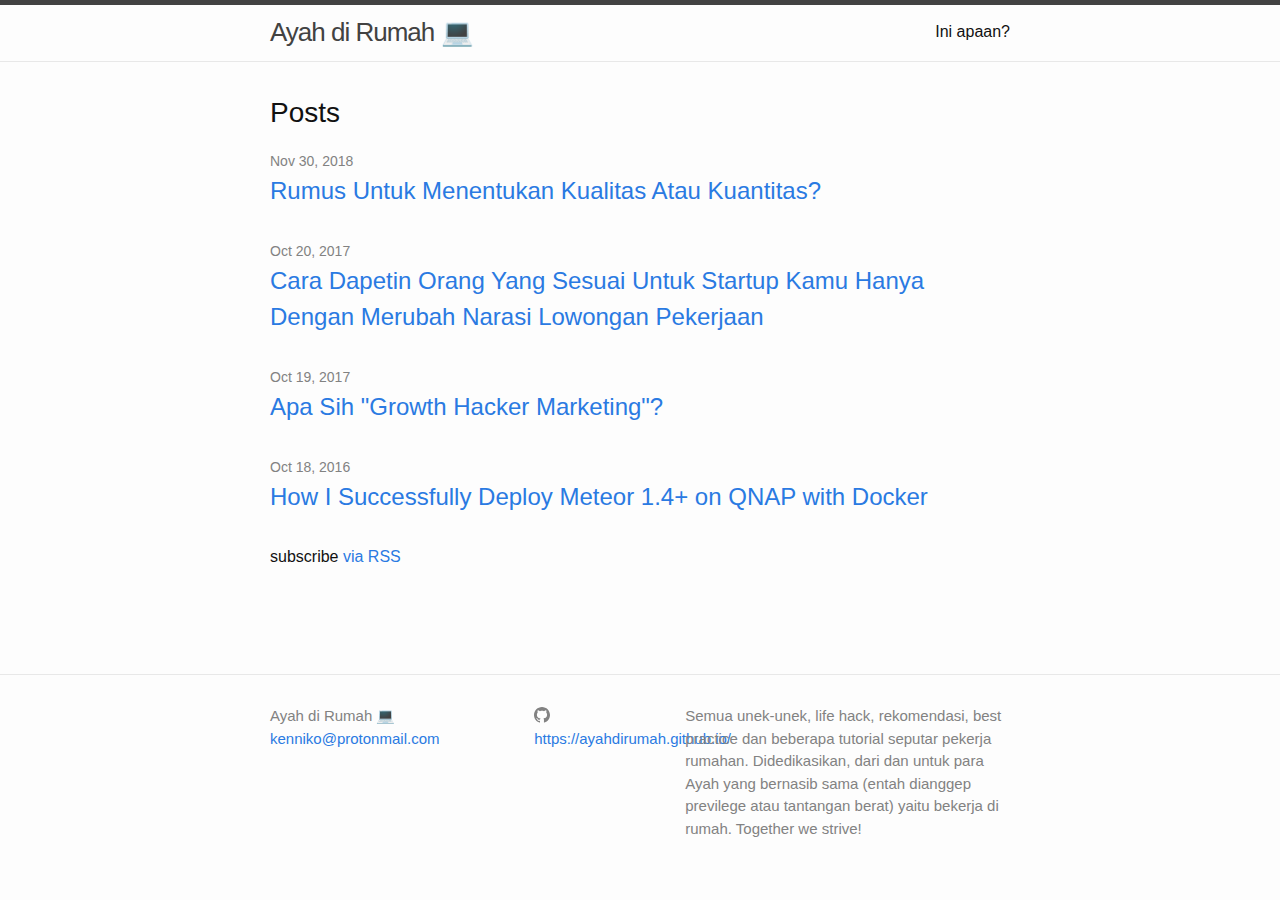
==== index.html @ 4c383302 "init" ====
<!DOCTYPE html>
<html lang="en"><head>
  <meta charset="utf-8">
  <meta http-equiv="X-UA-Compatible" content="IE=edge">
  <meta name="viewport" content="width=device-width, initial-scale=1"><!-- Begin Jekyll SEO tag v2.5.0 -->
<title>Ayah di Rumah 💻 | Semua unek-unek, life hack, rekomendasi, best practice dan beberapa tutorial seputar pekerja rumahan. Didedikasikan, dari dan untuk para Ayah yang bernasib sama (entah dianggep previlege atau tantangan berat) yaitu bekerja di rumah. Together we strive!</title>
<meta name="generator" content="Jekyll v3.8.5" />
<meta property="og:title" content="Ayah di Rumah 💻" />
<meta property="og:locale" content="en_US" />
<meta name="description" content="Semua unek-unek, life hack, rekomendasi, best practice dan beberapa tutorial seputar pekerja rumahan. Didedikasikan, dari dan untuk para Ayah yang bernasib sama (entah dianggep previlege atau tantangan berat) yaitu bekerja di rumah. Together we strive!" />
<meta property="og:description" content="Semua unek-unek, life hack, rekomendasi, best practice dan beberapa tutorial seputar pekerja rumahan. Didedikasikan, dari dan untuk para Ayah yang bernasib sama (entah dianggep previlege atau tantangan berat) yaitu bekerja di rumah. Together we strive!" />
<link rel="canonical" href="ayahdirumah.github.io/" />
<meta property="og:url" content="ayahdirumah.github.io/" />
<meta property="og:site_name" content="Ayah di Rumah 💻" />
<script type="application/ld+json">
{"url":"ayahdirumah.github.io/","headline":"Ayah di Rumah 💻","name":"Ayah di Rumah 💻","description":"Semua unek-unek, life hack, rekomendasi, best practice dan beberapa tutorial seputar pekerja rumahan. Didedikasikan, dari dan untuk para Ayah yang bernasib sama (entah dianggep previlege atau tantangan berat) yaitu bekerja di rumah. Together we strive!","@type":"WebSite","@context":"http://schema.org"}</script>
<!-- End Jekyll SEO tag -->
<link rel="stylesheet" href="/assets/main.css"><link type="application/atom+xml" rel="alternate" href="ayahdirumah.github.io/feed.xml" title="Ayah di Rumah 💻" /></head>
<body><header class="site-header" role="banner">

  <div class="wrapper"><a class="site-title" rel="author" href="/">Ayah di Rumah 💻</a><nav class="site-nav">
        <input type="checkbox" id="nav-trigger" class="nav-trigger" />
        <label for="nav-trigger">
          <span class="menu-icon">
            <svg viewBox="0 0 18 15" width="18px" height="15px">
              <path d="M18,1.484c0,0.82-0.665,1.484-1.484,1.484H1.484C0.665,2.969,0,2.304,0,1.484l0,0C0,0.665,0.665,0,1.484,0 h15.032C17.335,0,18,0.665,18,1.484L18,1.484z M18,7.516C18,8.335,17.335,9,16.516,9H1.484C0.665,9,0,8.335,0,7.516l0,0 c0-0.82,0.665-1.484,1.484-1.484h15.032C17.335,6.031,18,6.696,18,7.516L18,7.516z M18,13.516C18,14.335,17.335,15,16.516,15H1.484 C0.665,15,0,14.335,0,13.516l0,0c0-0.82,0.665-1.483,1.484-1.483h15.032C17.335,12.031,18,12.695,18,13.516L18,13.516z"/>
            </svg>
          </span>
        </label>

        <div class="trigger"><a class="page-link" href="/about/">Ini apaan?</a></div>
      </nav></div>
</header>
<main class="page-content" aria-label="Content">
      <div class="wrapper">
        <div class="home">
<h2 class="post-list-heading">Posts</h2>
    <ul class="post-list"><li><span class="post-meta">Nov 30, 2018</span>
        <h3>
          <a class="post-link" href="/saran/prinsip/2018/11/30/rumurs-untuk-menentukan-kualitas-atau-kuantitas.html">
            Rumus Untuk Menentukan Kualitas Atau Kuantitas?
          </a>
        </h3></li><li><span class="post-meta">Oct 20, 2017</span>
        <h3>
          <a class="post-link" href="/startup/2017/10/20/cara-dapetin-orang-yang-sesuai-untuk-startup-kamu-hanya-dengan-merubah-narasi-lowongan-pekerjaan.html">
            Cara Dapetin Orang Yang Sesuai Untuk Startup Kamu Hanya Dengan Merubah Narasi Lowongan Pekerjaan
          </a>
        </h3></li><li><span class="post-meta">Oct 19, 2017</span>
        <h3>
          <a class="post-link" href="/startup/2017/10/19/apa-sih-growth-hacker-marketing.html">
            Apa Sih &quot;Growth Hacker Marketing&quot;?
          </a>
        </h3></li><li><span class="post-meta">Oct 18, 2016</span>
        <h3>
          <a class="post-link" href="/tutorial/meteor/2016/10/18/how-i-successfully-deploy-meteor14-on-qnap-with-docker.html">
            How I Successfully Deploy Meteor 1.4+ on QNAP with Docker
          </a>
        </h3></li></ul>

    <p class="rss-subscribe">subscribe <a href="/feed.xml">via RSS</a></p></div>

      </div>
    </main><footer class="site-footer h-card">
  <data class="u-url" href="/"></data>

  <div class="wrapper">

    <!-- <h2 class="footer-heading">Ayah di Rumah 💻</h2> -->

    <div class="footer-col-wrapper">
      <div class="footer-col footer-col-1">
        <ul class="contact-list">
          <li class="p-name">Ayah di Rumah 💻</li><li><a class="u-email" href="mailto:kenniko@protonmail.com">kenniko@protonmail.com</a></li></ul>
      </div>

      <div class="footer-col footer-col-2"><ul class="social-media-list"><li><a href="https://github.com/https%3A%2F%2Fayahdirumah.github.io%2F"><svg class="svg-icon"><use xlink:href="/assets/minima-social-icons.svg#github"></use></svg> <span class="username">https://ayahdirumah.github.io/</span></a></li></ul>
</div>

      <div class="footer-col footer-col-3">
        <p>Semua unek-unek, life hack, rekomendasi, best practice dan beberapa tutorial seputar pekerja rumahan. Didedikasikan, dari dan untuk para Ayah yang bernasib sama (entah dianggep previlege atau tantangan berat) yaitu bekerja di rumah. Together we strive!</p>
      </div>
    </div>

  </div>

</footer>
</body>

</html>
---- assets/main.css ----
/**
 * Reset some basic elements
 */
body, h1, h2, h3, h4, h5, h6,
p, blockquote, pre, hr,
dl, dd, ol, ul, figure {
  margin: 0;
  padding: 0; }

/**
 * Basic styling
 */
body {
  font: 400 16px/1.5 -apple-system, BlinkMacSystemFont, "Segoe UI", Roboto, Helvetica, Arial, sans-serif, "Apple Color Emoji", "Segoe UI Emoji", "Segoe UI Symbol";
  color: #111;
  background-color: #fdfdfd;
  -webkit-text-size-adjust: 100%;
  -webkit-font-feature-settings: "kern" 1;
  -moz-font-feature-settings: "kern" 1;
  -o-font-feature-settings: "kern" 1;
  font-feature-settings: "kern" 1;
  font-kerning: normal;
  display: flex;
  min-height: 100vh;
  flex-direction: column; }

/**
 * Set `margin-bottom` to maintain vertical rhythm
 */
h1, h2, h3, h4, h5, h6,
p, blockquote, pre,
ul, ol, dl, figure,
.highlight {
  margin-bottom: 15px; }

/**
 * `main` element
 */
main {
  display: block;
  /* Default value of `display` of `main` element is 'inline' in IE 11. */ }

/**
 * Images
 */
img {
  max-width: 100%;
  vertical-align: middle; }

/**
 * Figures
 */
figure > img {
  display: block; }

figcaption {
  font-size: 14px; }

/**
 * Lists
 */
ul, ol {
  margin-left: 30px; }

li > ul,
li > ol {
  margin-bottom: 0; }

/**
 * Headings
 */
h1, h2, h3, h4, h5, h6 {
  font-weight: 400; }

/**
 * Links
 */
a {
  color: #2a7ae2;
  text-decoration: none; }
  a:visited {
    color: #1756a9; }
  a:hover {
    color: #111;
    text-decoration: underline; }
  .social-media-list a:hover {
    text-decoration: none; }
    .social-media-list a:hover .username {
      text-decoration: underline; }

/**
 * Blockquotes
 */
blockquote {
  color: #828282;
  border-left: 4px solid #e8e8e8;
  padding-left: 15px;
  font-size: 18px;
  letter-spacing: -1px;
  font-style: italic; }
  blockquote > :last-child {
    margin-bottom: 0; }

/**
 * Code formatting
 */
pre,
code {
  font-size: 15px;
  border: 1px solid #e8e8e8;
  border-radius: 3px;
  background-color: #eef; }

code {
  padding: 1px 5px; }

pre {
  padding: 8px 12px;
  overflow-x: auto; }
  pre > code {
    border: 0;
    padding-right: 0;
    padding-left: 0; }

/**
 * Wrapper
 */
.wrapper {
  max-width: -webkit-calc(800px - (30px * 2));
  max-width: calc(800px - (30px * 2));
  margin-right: auto;
  margin-left: auto;
  padding-right: 30px;
  padding-left: 30px; }
  @media screen and (max-width: 800px) {
    .wrapper {
      max-width: -webkit-calc(800px - (30px));
      max-width: calc(800px - (30px));
      padding-right: 15px;
      padding-left: 15px; } }

/**
 * Clearfix
 */
.wrapper:after, .footer-col-wrapper:after {
  content: "";
  display: table;
  clear: both; }

/**
 * Icons
 */
.svg-icon {
  width: 16px;
  height: 16px;
  display: inline-block;
  fill: #828282;
  padding-right: 5px;
  vertical-align: text-top; }

.social-media-list li + li {
  padding-top: 5px; }

/**
 * Tables
 */
table {
  margin-bottom: 30px;
  width: 100%;
  text-align: left;
  color: #3f3f3f;
  border-collapse: collapse;
  border: 1px solid #e8e8e8; }
  table tr:nth-child(even) {
    background-color: #f7f7f7; }
  table th, table td {
    padding: 10px 15px; }
  table th {
    background-color: #f0f0f0;
    border: 1px solid #dedede;
    border-bottom-color: #c9c9c9; }
  table td {
    border: 1px solid #e8e8e8; }

/**
 * Site header
 */
.site-header {
  border-top: 5px solid #424242;
  border-bottom: 1px solid #e8e8e8;
  min-height: 55.95px;
  position: relative; }

.site-title {
  font-size: 26px;
  font-weight: 300;
  line-height: 54px;
  letter-spacing: -1px;
  margin-bottom: 0;
  float: left; }
  .site-title, .site-title:visited {
    color: #424242; }

.site-nav {
  float: right;
  line-height: 54px; }
  .site-nav .nav-trigger {
    display: none; }
  .site-nav .menu-icon {
    display: none; }
  .site-nav .page-link {
    color: #111;
    line-height: 1.5; }
    .site-nav .page-link:not(:last-child) {
      margin-right: 20px; }
  @media screen and (max-width: 600px) {
    .site-nav {
      position: absolute;
      top: 9px;
      right: 15px;
      background-color: #fdfdfd;
      border: 1px solid #e8e8e8;
      border-radius: 5px;
      text-align: right; }
      .site-nav label[for="nav-trigger"] {
        display: block;
        float: right;
        width: 36px;
        height: 36px;
        z-index: 2;
        cursor: pointer; }
      .site-nav .menu-icon {
        display: block;
        float: right;
        width: 36px;
        height: 26px;
        line-height: 0;
        padding-top: 10px;
        text-align: center; }
        .site-nav .menu-icon > svg {
          fill: #424242; }
      .site-nav input ~ .trigger {
        clear: both;
        display: none; }
      .site-nav input:checked ~ .trigger {
        display: block;
        padding-bottom: 5px; }
      .site-nav .page-link {
        display: block;
        padding: 5px 10px;
        margin-left: 20px; }
        .site-nav .page-link:not(:last-child) {
          margin-right: 0; } }

/**
 * Site footer
 */
.site-footer {
  border-top: 1px solid #e8e8e8;
  padding: 30px 0; }

.footer-heading {
  font-size: 18px;
  margin-bottom: 15px; }

.contact-list,
.social-media-list {
  list-style: none;
  margin-left: 0; }

.footer-col-wrapper {
  font-size: 15px;
  color: #828282;
  margin-left: -15px; }

.footer-col {
  float: left;
  margin-bottom: 15px;
  padding-left: 15px; }

.footer-col-1 {
  width: -webkit-calc(35% - (30px / 2));
  width: calc(35% - (30px / 2)); }

.footer-col-2 {
  width: -webkit-calc(20% - (30px / 2));
  width: calc(20% - (30px / 2)); }

.footer-col-3 {
  width: -webkit-calc(45% - (30px / 2));
  width: calc(45% - (30px / 2)); }

@media screen and (max-width: 800px) {
  .footer-col-1,
  .footer-col-2 {
    width: -webkit-calc(50% - (30px / 2));
    width: calc(50% - (30px / 2)); }

  .footer-col-3 {
    width: -webkit-calc(100% - (30px / 2));
    width: calc(100% - (30px / 2)); } }
@media screen and (max-width: 600px) {
  .footer-col {
    float: none;
    width: -webkit-calc(100% - (30px / 2));
    width: calc(100% - (30px / 2)); } }
/**
 * Page content
 */
.page-content {
  padding: 30px 0;
  flex: 1; }

.page-heading {
  font-size: 32px; }

.post-list-heading {
  font-size: 28px; }

.post-list {
  margin-left: 0;
  list-style: none; }
  .post-list > li {
    margin-bottom: 30px; }

.post-meta {
  font-size: 14px;
  color: #828282; }

.post-link {
  display: block;
  font-size: 24px; }

/**
 * Posts
 */
.post-header {
  margin-bottom: 30px; }

.post-title {
  font-size: 42px;
  letter-spacing: -1px;
  line-height: 1; }
  @media screen and (max-width: 800px) {
    .post-title {
      font-size: 36px; } }

.post-content {
  margin-bottom: 30px; }
  .post-content h2 {
    font-size: 32px; }
    @media screen and (max-width: 800px) {
      .post-content h2 {
        font-size: 28px; } }
  .post-content h3 {
    font-size: 26px; }
    @media screen and (max-width: 800px) {
      .post-content h3 {
        font-size: 22px; } }
  .post-content h4 {
    font-size: 20px; }
    @media screen and (max-width: 800px) {
      .post-content h4 {
        font-size: 18px; } }

/**
 * Syntax highlighting styles
 */
.highlight {
  background: #fff; }
  .highlighter-rouge .highlight {
    background: #eef; }
  .highlight .c {
    color: #998;
    font-style: italic; }
  .highlight .err {
    color: #a61717;
    background-color: #e3d2d2; }
  .highlight .k {
    font-weight: bold; }
  .highlight .o {
    font-weight: bold; }
  .highlight .cm {
    color: #998;
    font-style: italic; }
  .highlight .cp {
    color: #999;
    font-weight: bold; }
  .highlight .c1 {
    color: #998;
    font-style: italic; }
  .highlight .cs {
    color: #999;
    font-weight: bold;
    font-style: italic; }
  .highlight .gd {
    color: #000;
    background-color: #fdd; }
  .highlight .gd .x {
    color: #000;
    background-color: #faa; }
  .highlight .ge {
    font-style: italic; }
  .highlight .gr {
    color: #a00; }
  .highlight .gh {
    color: #999; }
  .highlight .gi {
    color: #000;
    background-color: #dfd; }
  .highlight .gi .x {
    color: #000;
    background-color: #afa; }
  .highlight .go {
    color: #888; }
  .highlight .gp {
    color: #555; }
  .highlight .gs {
    font-weight: bold; }
  .highlight .gu {
    color: #aaa; }
  .highlight .gt {
    color: #a00; }
  .highlight .kc {
    font-weight: bold; }
  .highlight .kd {
    font-weight: bold; }
  .highlight .kp {
    font-weight: bold; }
  .highlight .kr {
    font-weight: bold; }
  .highlight .kt {
    color: #458;
    font-weight: bold; }
  .highlight .m {
    color: #099; }
  .highlight .s {
    color: #d14; }
  .highlight .na {
    color: #008080; }
  .highlight .nb {
    color: #0086B3; }
  .highlight .nc {
    color: #458;
    font-weight: bold; }
  .highlight .no {
    color: #008080; }
  .highlight .ni {
    color: #800080; }
  .highlight .ne {
    color: #900;
    font-weight: bold; }
  .highlight .nf {
    color: #900;
    font-weight: bold; }
  .highlight .nn {
    color: #555; }
  .highlight .nt {
    color: #000080; }
  .highlight .nv {
    color: #008080; }
  .highlight .ow {
    font-weight: bold; }
  .highlight .w {
    color: #bbb; }
  .highlight .mf {
    color: #099; }
  .highlight .mh {
    color: #099; }
  .highlight .mi {
    color: #099; }
  .highlight .mo {
    color: #099; }
  .highlight .sb {
    color: #d14; }
  .highlight .sc {
    color: #d14; }
  .highlight .sd {
    color: #d14; }
  .highlight .s2 {
    color: #d14; }
  .highlight .se {
    color: #d14; }
  .highlight .sh {
    color: #d14; }
  .highlight .si {
    color: #d14; }
  .highlight .sx {
    color: #d14; }
  .highlight .sr {
    color: #009926; }
  .highlight .s1 {
    color: #d14; }
  .highlight .ss {
    color: #990073; }
  .highlight .bp {
    color: #999; }
  .highlight .vc {
    color: #008080; }
  .highlight .vg {
    color: #008080; }
  .highlight .vi {
    color: #008080; }
  .highlight .il {
    color: #099; }
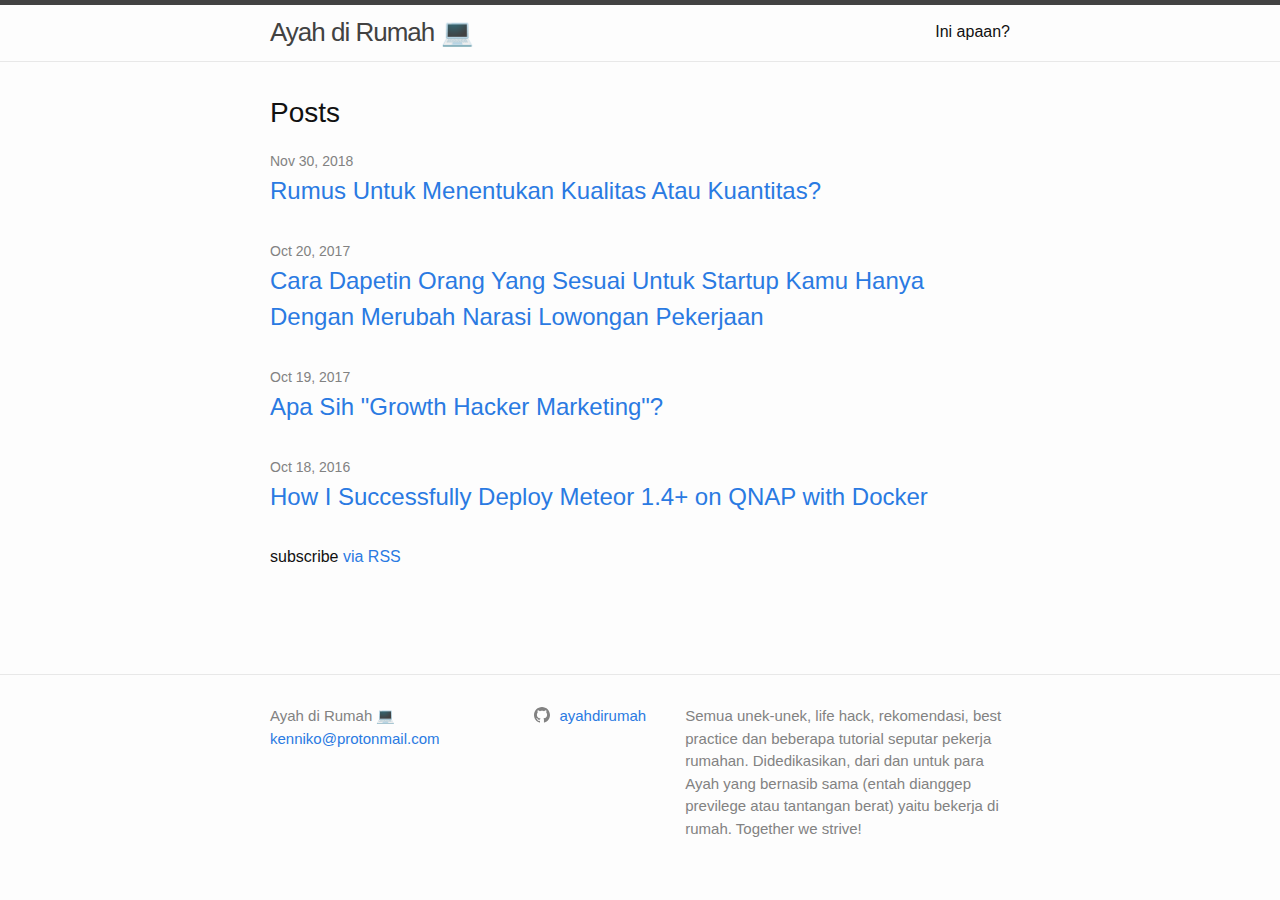
==== commit 5578dbd9: "init 02" ====
--- a/index.html
+++ b/index.html
@@ -73,7 +73,7 @@
           <li class="p-name">Ayah di Rumah 💻</li><li><a class="u-email" href="mailto:kenniko@protonmail.com">kenniko@protonmail.com</a></li></ul>
       </div>
 
-      <div class="footer-col footer-col-2"><ul class="social-media-list"><li><a href="https://github.com/https%3A%2F%2Fayahdirumah.github.io%2F"><svg class="svg-icon"><use xlink:href="/assets/minima-social-icons.svg#github"></use></svg> <span class="username">https://ayahdirumah.github.io/</span></a></li></ul>
+      <div class="footer-col footer-col-2"><ul class="social-media-list"><li><a href="https://github.com/ayahdirumah"><svg class="svg-icon"><use xlink:href="/assets/minima-social-icons.svg#github"></use></svg> <span class="username">ayahdirumah</span></a></li></ul>
 </div>
 
       <div class="footer-col footer-col-3">
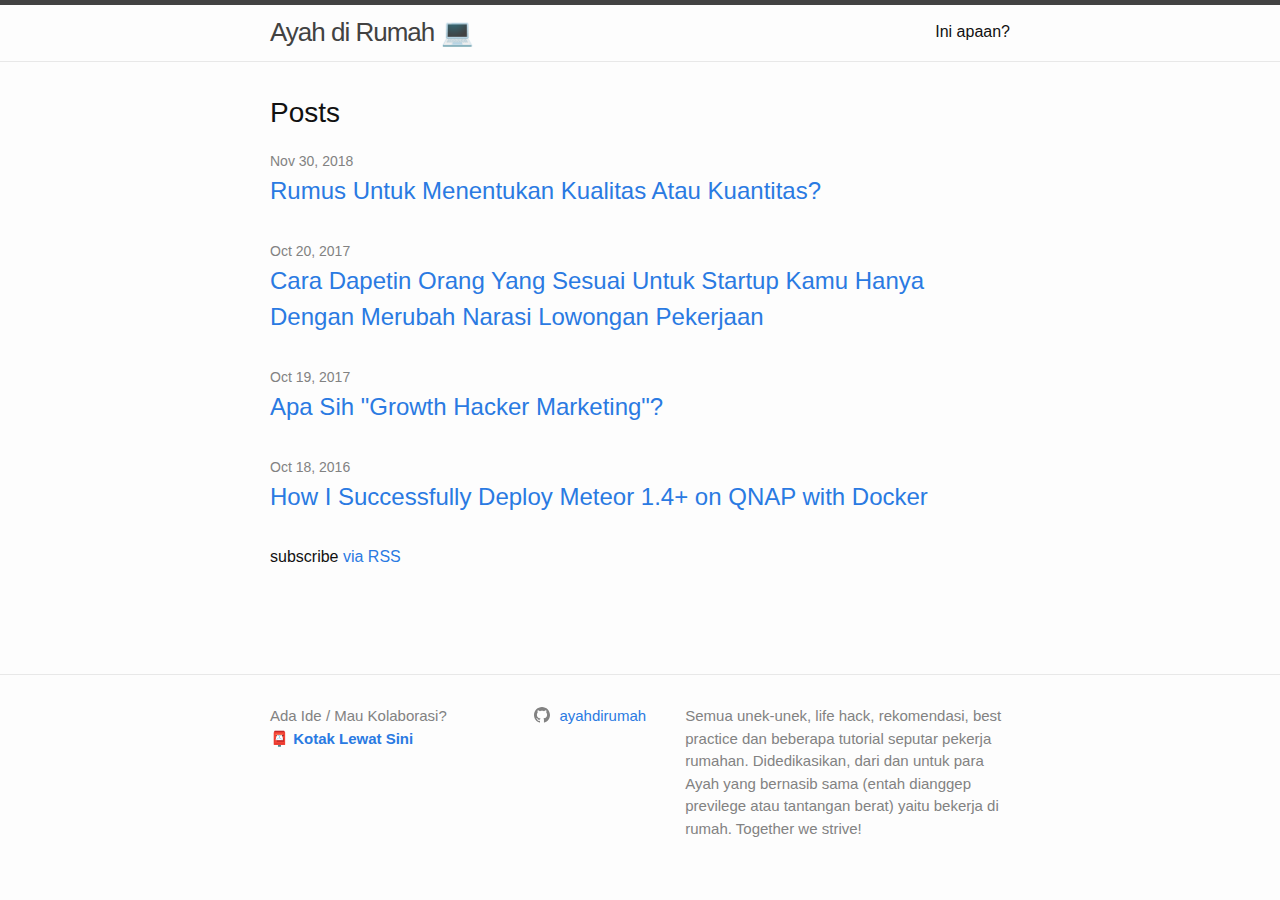
==== commit d5a260a8: "UPDATE: Footer" ====
--- a/index.html
+++ b/index.html
@@ -70,7 +70,10 @@
     <div class="footer-col-wrapper">
       <div class="footer-col footer-col-1">
         <ul class="contact-list">
-          <li class="p-name">Ayah di Rumah 💻</li><li><a class="u-email" href="mailto:kenniko@protonmail.com">kenniko@protonmail.com</a></li></ul>
+          <li class="p-name">
+            <!--Ayah di Rumah 💻-->
+            Ada Ide / Mau Kolaborasi?
+          </li><li><a class="u-email" href="mailto:&#107;&#101;&#110;&#110;&#105;&#107;&#111;&#64;&#112;&#114;&#111;&#116;&#111;&#110;&#109;&#97;&#105;&#108;&#46;&#99;&#111;&#109;"><strong>📮 Kotak Lewat Sini</strong></a></li></ul>
       </div>
 
       <div class="footer-col footer-col-2"><ul class="social-media-list"><li><a href="https://github.com/ayahdirumah"><svg class="svg-icon"><use xlink:href="/assets/minima-social-icons.svg#github"></use></svg> <span class="username">ayahdirumah</span></a></li></ul>
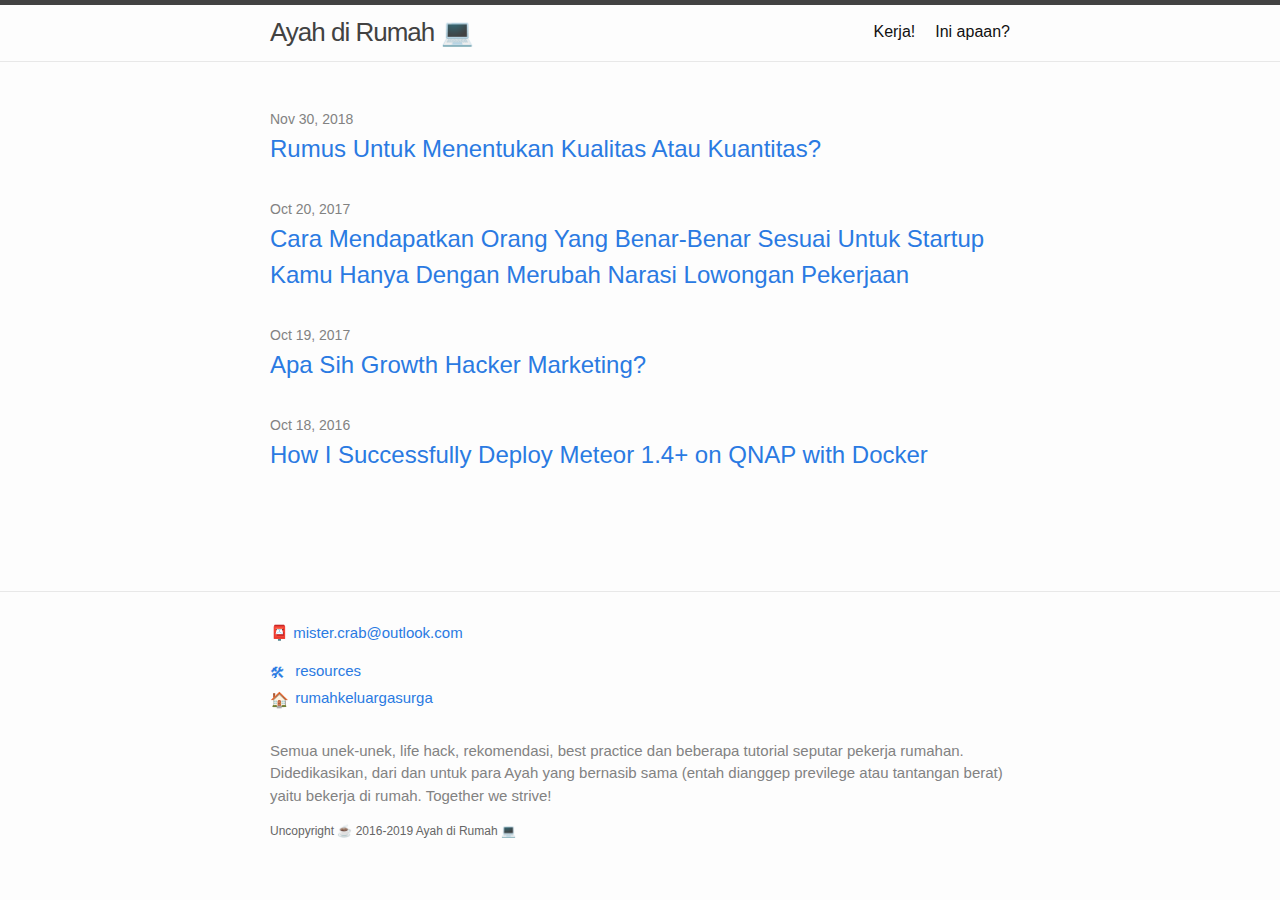
==== commit 40d77880: "UPDATE Footer" ====
--- a/index.html
+++ b/index.html
@@ -28,36 +28,37 @@
           </span>
         </label>
 
-        <div class="trigger"><a class="page-link" href="/about/">Ini apaan?</a></div>
+        <div class="trigger">
+          <a class="page-link" href="https://nikookta.netlify.com/">Kerja!</a><a class="page-link" href="/about/">Ini apaan?</a></div>
       </nav></div>
 </header>
 <main class="page-content" aria-label="Content">
       <div class="wrapper">
         <div class="home">
-<h2 class="post-list-heading">Posts</h2>
+<h2 class="post-list-heading"></h2>
     <ul class="post-list"><li><span class="post-meta">Nov 30, 2018</span>
         <h3>
-          <a class="post-link" href="/saran/prinsip/2018/11/30/rumurs-untuk-menentukan-kualitas-atau-kuantitas.html">
+          <a class="post-link" href="/tips/2018/11/30/rumurs-untuk-menentukan-kualitas-atau-kuantitas.html">
             Rumus Untuk Menentukan Kualitas Atau Kuantitas?
           </a>
         </h3></li><li><span class="post-meta">Oct 20, 2017</span>
         <h3>
-          <a class="post-link" href="/startup/2017/10/20/cara-dapetin-orang-yang-sesuai-untuk-startup-kamu-hanya-dengan-merubah-narasi-lowongan-pekerjaan.html">
-            Cara Dapetin Orang Yang Sesuai Untuk Startup Kamu Hanya Dengan Merubah Narasi Lowongan Pekerjaan
+          <a class="post-link" href="/startup/2017/10/20/cara-mendapatkan-orang-yang-benarbenar-sesuai-untuk-startup-kamu-hanya-dengan-merubah-narasi-lowongan-pekerjaan.html">
+            Cara Mendapatkan Orang Yang Benar-Benar Sesuai Untuk Startup Kamu Hanya Dengan Merubah Narasi Lowongan Pekerjaan
           </a>
         </h3></li><li><span class="post-meta">Oct 19, 2017</span>
         <h3>
           <a class="post-link" href="/startup/2017/10/19/apa-sih-growth-hacker-marketing.html">
-            Apa Sih &quot;Growth Hacker Marketing&quot;?
+            Apa Sih Growth Hacker Marketing?
           </a>
         </h3></li><li><span class="post-meta">Oct 18, 2016</span>
         <h3>
-          <a class="post-link" href="/tutorial/meteor/2016/10/18/how-i-successfully-deploy-meteor14-on-qnap-with-docker.html">
+          <a class="post-link" href="/tutorial/2016/10/18/how-i-successfully-deploy-meteor14-on-qnap-with-docker.html">
             How I Successfully Deploy Meteor 1.4+ on QNAP with Docker
           </a>
         </h3></li></ul>
 
-    <p class="rss-subscribe">subscribe <a href="/feed.xml">via RSS</a></p></div>
+    <!-- <p class="rss-subscribe">subscribe <a href="/feed.xml">via RSS</a></p> --></div>
 
       </div>
     </main><footer class="site-footer h-card">
@@ -68,19 +69,23 @@
     <!-- <h2 class="footer-heading">Ayah di Rumah 💻</h2> -->
 
     <div class="footer-col-wrapper">
-      <div class="footer-col footer-col-1">
+      <div class="footer-col footer-col-a">
         <ul class="contact-list">
-          <li class="p-name">
-            <!--Ayah di Rumah 💻-->
-            Ada Ide / Mau Kolaborasi?
-          </li><li><a class="u-email" href="mailto:&#107;&#101;&#110;&#110;&#105;&#107;&#111;&#64;&#112;&#114;&#111;&#116;&#111;&#110;&#109;&#97;&#105;&#108;&#46;&#99;&#111;&#109;"><strong>📮 Kotak Lewat Sini</strong></a></li></ul>
-      </div>
-
-      <div class="footer-col footer-col-2"><ul class="social-media-list"><li><a href="https://github.com/ayahdirumah"><svg class="svg-icon"><use xlink:href="/assets/minima-social-icons.svg#github"></use></svg> <span class="username">ayahdirumah</span></a></li></ul>
+          <!-- <li class="p-name">
+            Ayah di Rumah 💻
+          </li> -->
+          <li>
+            📮 <a class="u-email" href='&#109;&#97;&#105;&#108;&#116;&#111;&#58;&#109;&#105;&#115;&#116;&#101;&#114;&#46;&#99;&#114;&#97;&#98;&#64;&#111;&#117;&#116;&#108;&#111;&#111;&#107;&#46;&#99;&#111;&#109;'>&#109;&#105;&#115;&#116;&#101;&#114;&#46;&#99;&#114;&#97;&#98;&#64;&#111;&#117;&#116;&#108;&#111;&#111;&#107;&#46;&#99;&#111;&#109;</a>
+          </li>
+        </ul><ul class="social-media-list"><li><a href="https://github.com/ayahdirumah"><span class="svg-icon">🛠</span> <span class="username">resources</span></a></li><li>
+    <a href='https://rumahkeluargasurga.wordpress.com/'><span class="svg-icon">🏠</span> <span class="username">rumahkeluargasurga</span></a>
+  </li>
+</ul>
 </div>
 
-      <div class="footer-col footer-col-3">
+      <div class="footer-col footer-col-b">
         <p>Semua unek-unek, life hack, rekomendasi, best practice dan beberapa tutorial seputar pekerja rumahan. Didedikasikan, dari dan untuk para Ayah yang bernasib sama (entah dianggep previlege atau tantangan berat) yaitu bekerja di rumah. Together we strive!</p>
+        <p style="color: #666; font-size: 12px;">Uncopyright ☕ 2016-2019 Ayah di Rumah 💻</p>
       </div>
     </div>
 
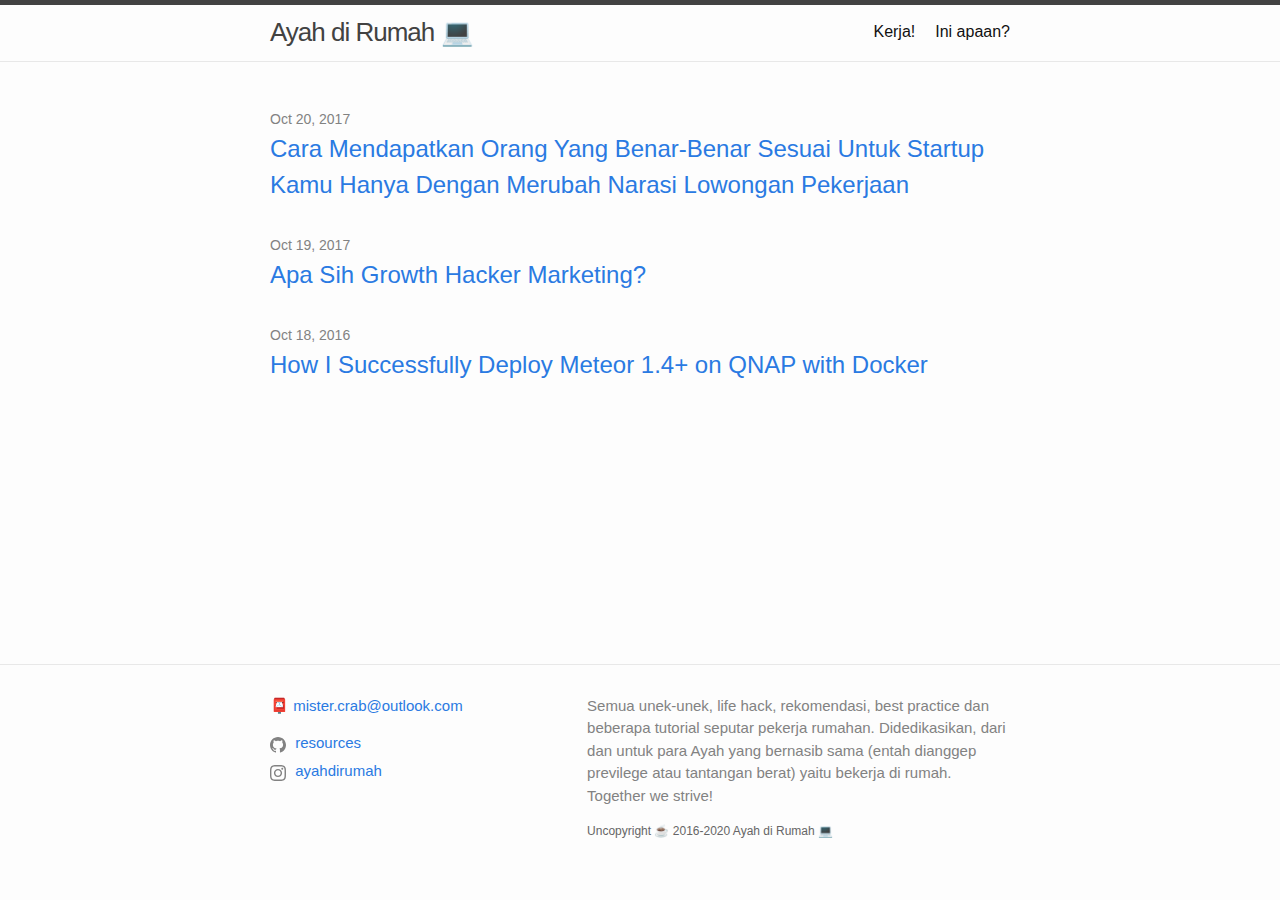
==== commit 5ba8b2b8: "update: footer, about; remove: subhat;" ====
--- a/index.html
+++ b/index.html
@@ -36,12 +36,7 @@
       <div class="wrapper">
         <div class="home">
 <h2 class="post-list-heading"></h2>
-    <ul class="post-list"><li><span class="post-meta">Nov 30, 2018</span>
-        <h3>
-          <a class="post-link" href="/tips/2018/11/30/rumurs-untuk-menentukan-kualitas-atau-kuantitas.html">
-            Rumus Untuk Menentukan Kualitas Atau Kuantitas?
-          </a>
-        </h3></li><li><span class="post-meta">Oct 20, 2017</span>
+    <ul class="post-list"><li><span class="post-meta">Oct 20, 2017</span>
         <h3>
           <a class="post-link" href="/startup/2017/10/20/cara-mendapatkan-orang-yang-benarbenar-sesuai-untuk-startup-kamu-hanya-dengan-merubah-narasi-lowongan-pekerjaan.html">
             Cara Mendapatkan Orang Yang Benar-Benar Sesuai Untuk Startup Kamu Hanya Dengan Merubah Narasi Lowongan Pekerjaan
@@ -77,15 +72,12 @@
           <li>
             📮 <a class="u-email" href='&#109;&#97;&#105;&#108;&#116;&#111;&#58;&#109;&#105;&#115;&#116;&#101;&#114;&#46;&#99;&#114;&#97;&#98;&#64;&#111;&#117;&#116;&#108;&#111;&#111;&#107;&#46;&#99;&#111;&#109;'>&#109;&#105;&#115;&#116;&#101;&#114;&#46;&#99;&#114;&#97;&#98;&#64;&#111;&#117;&#116;&#108;&#111;&#111;&#107;&#46;&#99;&#111;&#109;</a>
           </li>
-        </ul><ul class="social-media-list"><li><a href="https://github.com/ayahdirumah"><span class="svg-icon">🛠</span> <span class="username">resources</span></a></li><li>
-    <a href='https://rumahkeluargasurga.wordpress.com/'><span class="svg-icon">🏠</span> <span class="username">rumahkeluargasurga</span></a>
-  </li>
-</ul>
+        </ul><ul class="social-media-list"><li><a href="https://github.com/ayahdirumah"><svg class="svg-icon"><use xlink:href="/assets/minima-social-icons.svg#github"></use></svg> <span class="username">resources</span></a></li><li><a href="https://instagram.com/ayahdirumah"><svg class="svg-icon"><use xlink:href="/assets/minima-social-icons.svg#instagram"></use></svg> <span class="username">ayahdirumah</span></a></li></ul>
 </div>
 
       <div class="footer-col footer-col-b">
         <p>Semua unek-unek, life hack, rekomendasi, best practice dan beberapa tutorial seputar pekerja rumahan. Didedikasikan, dari dan untuk para Ayah yang bernasib sama (entah dianggep previlege atau tantangan berat) yaitu bekerja di rumah. Together we strive!</p>
-        <p style="color: #666; font-size: 12px;">Uncopyright ☕ 2016-2019 Ayah di Rumah 💻</p>
+        <p style="color: #666; font-size: 12px;">Uncopyright ☕ 2016-2020 Ayah di Rumah 💻</p>
       </div>
     </div>
 
--- a/assets/main.css
+++ b/assets/main.css
@@ -156,7 +156,8 @@
   display: inline-block;
   fill: #828282;
   padding-right: 5px;
-  vertical-align: text-top; }
+  vertical-align: text-top;
+  margin-top: 3px; }
 
 .social-media-list li + li {
   padding-top: 5px; }
@@ -279,16 +280,24 @@
   padding-left: 15px; }
 
 .footer-col-1 {
-  width: -webkit-calc(35% - (30px / 2));
-  width: calc(35% - (30px / 2)); }
+  width: -webkit-calc(25% - (30px / 2));
+  width: calc(25% - (30px / 2)); }
 
 .footer-col-2 {
-  width: -webkit-calc(20% - (30px / 2));
-  width: calc(20% - (30px / 2)); }
+  width: -webkit-calc(25% - (30px / 2));
+  width: calc(25% - (30px / 2)); }
 
 .footer-col-3 {
-  width: -webkit-calc(45% - (30px / 2));
-  width: calc(45% - (30px / 2)); }
+  width: -webkit-calc(50% - (30px / 2));
+  width: calc(50% - (30px / 2)); }
+
+.footer-col-a {
+  width: -webkit-calc(42% - (30px / 2));
+  width: calc(42% - (30px / 2)); }
+
+.footer-col-b {
+  width: -webkit-calc(58% - (30px / 2));
+  width: calc(58% - (30px / 2)); }
 
 @media screen and (max-width: 800px) {
   .footer-col-1,
@@ -297,6 +306,11 @@
     width: calc(50% - (30px / 2)); }
 
   .footer-col-3 {
+    width: -webkit-calc(100% - (30px / 2));
+    width: calc(100% - (30px / 2)); }
+
+  .footer-col-a,
+  .footer-col-b {
     width: -webkit-calc(100% - (30px / 2));
     width: calc(100% - (30px / 2)); } }
 @media screen and (max-width: 600px) {
